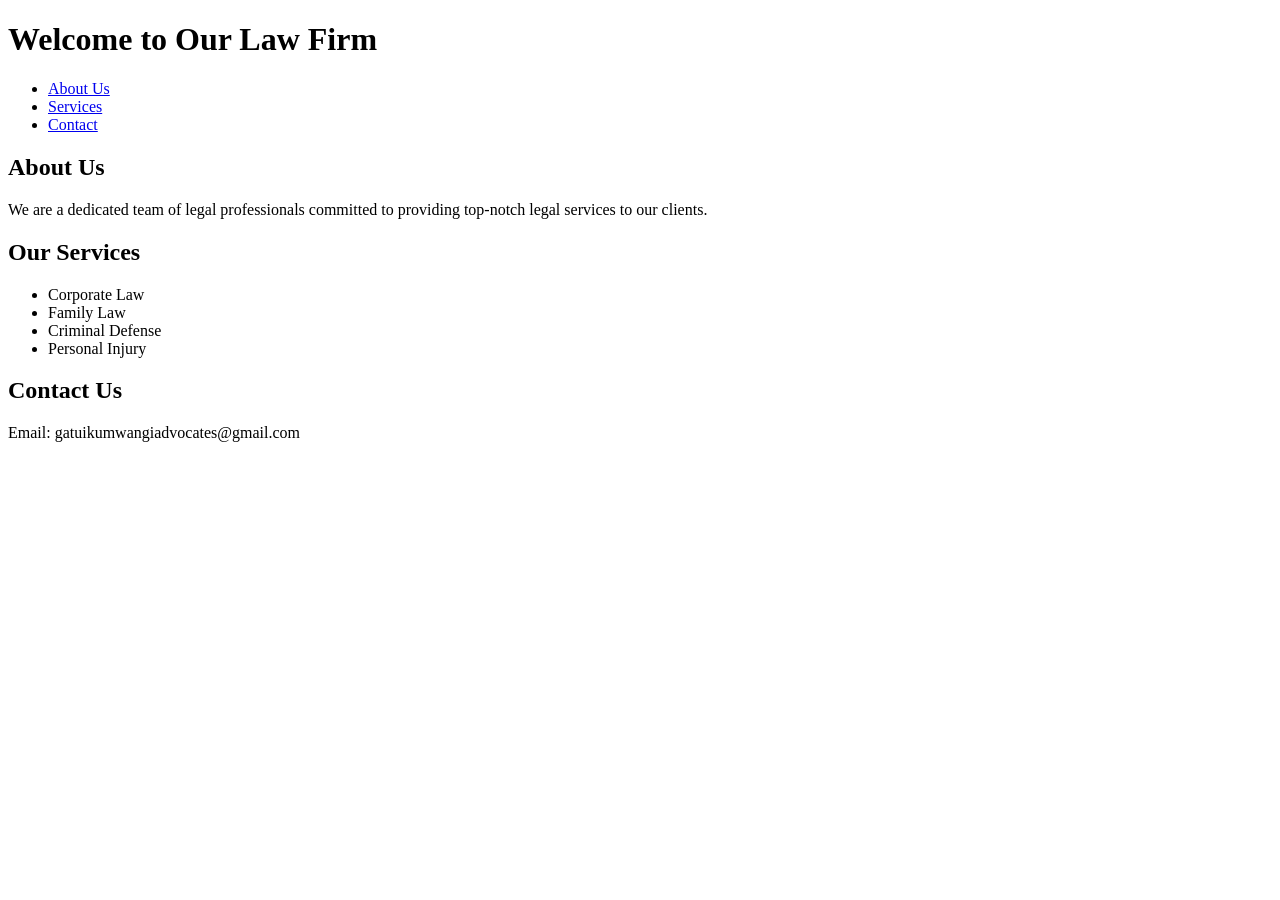
==== index.html @ 2ad0a900 "feature: update index.html" ====
<!DOCTYPE html>
<html lang="en">
<head>
    <meta charset="UTF-8">
    <meta name="viewport" content="width=device-width, initial-scale=1.0">
    <title>Law Firm</title>
    <link rel="stylesheet" href="styles.css">
</head>
<body>
    <header>
        <h1>Welcome to Our Law Firm</h1>
        <nav>
            <ul>
                <li><a href="#about">About Us</a></li>
                <li><a href="#services">Services</a></li>
                <li><a href="#contact">Contact</a></li>
            </ul>
        </nav>
    </header>

    <section id="about">
        <h2>About Us</h2>
        <p>We are a dedicated team of legal professionals committed to providing top-notch legal services to our clients.</p>
    </section>

    <section id="services">
        <h2>Our Services</h2>
        <ul>
            <li>Corporate Law</li>
            <li>Family Law</li>
            <li>Criminal Defense</li>
            <li>Personal Injury</li>
        </ul>
    </section>

    <section id="contact">
        <h2>Contact Us</h2>
        <p>Email: gatuikumwangiadvocates@gmail.com</p>
    </section>
</body>
</html>
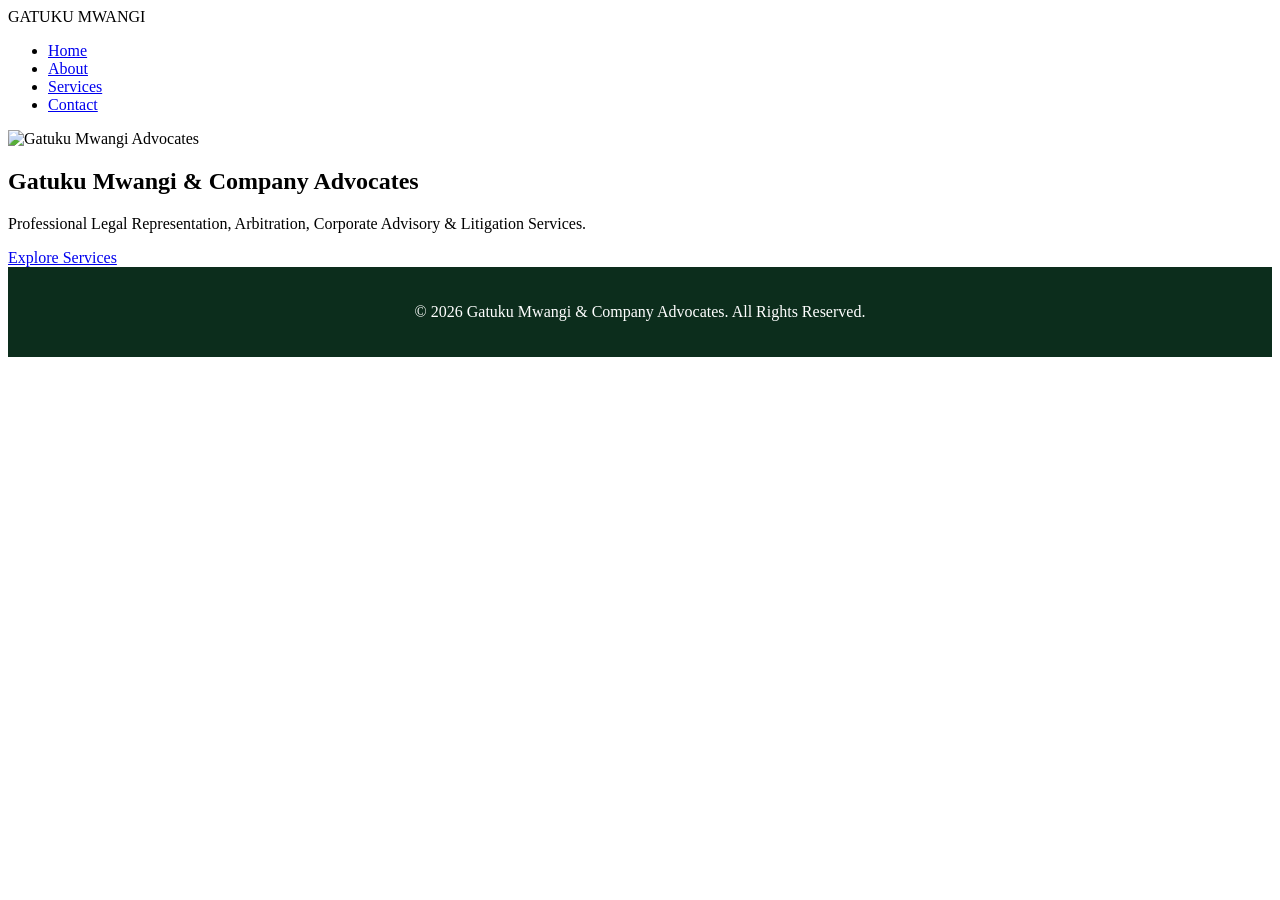
==== commit f2283605: "feat: Update website content and structure" ====
--- a/index.html
+++ b/index.html
@@ -1,41 +1,60 @@
 <!DOCTYPE html>
 <html lang="en">
 <head>
-    <meta charset="UTF-8">
-    <meta name="viewport" content="width=device-width, initial-scale=1.0">
-    <title>Law Firm</title>
-    <link rel="stylesheet" href="styles.css">
+    <meta charset="UTF-8" />
+    <meta name="viewport" content="width=device-width, initial-scale=1.0" />
+    <title>Gatuku Mwangi Advocates</title>
+    <link rel="stylesheet" href="styles.css" />
 </head>
 <body>
+
+    <!-- Navigation -->
     <header>
-        <h1>Welcome to Our Law Firm</h1>
-        <nav>
-            <ul>
-                <li><a href="#about">About Us</a></li>
-                <li><a href="#services">Services</a></li>
-                <li><a href="#contact">Contact</a></li>
+        <nav class="navbar">
+            <div class="logo">GATUKU MWANGI</div>
+
+            <ul class="nav-links">
+                <li><a href="index.html">Home</a></li>
+                <li><a href="about.html">About</a></li>
+                <li><a href="services.html">Services</a></li>
+                <li><a href="contact.html">Contact</a></li>
             </ul>
         </nav>
     </header>
 
-    <section id="about">
-        <h2>About Us</h2>
-        <p>We are a dedicated team of legal professionals committed to providing top-notch legal services to our clients.</p>
+
+    <!-- Hero Section -->
+    <section class="hero">
+
+        <div class="hero-content">
+            <img
+                src="images/landing-page-logo.jpg"
+                alt="Gatuku Mwangi Advocates"
+                class="hero-image"
+            />
+
+            <h1>Gatuku Mwangi & Company Advocates</h1>
+
+            <p>
+                Professional Legal Representation, Arbitration,
+                Corporate Advisory & Litigation Services.
+            </p>
+
+            <a href="services.html" class="btn">
+                Explore Services
+            </a>
+        </div>
+
     </section>
 
-    <section id="services">
-        <h2>Our Services</h2>
-        <ul>
-            <li>Corporate Law</li>
-            <li>Family Law</li>
-            <li>Criminal Defense</li>
-            <li>Personal Injury</li>
-        </ul>
-    </section>
 
-    <section id="contact">
-        <h2>Contact Us</h2>
-        <p>Email: gatuikumwangiadvocates@gmail.com</p>
-    </section>
+    <!-- Footer -->
+    <footer>
+        <p>
+            © 2026 Gatuku Mwangi & Company Advocates.
+            All Rights Reserved.
+        </p>
+    </footer>
+
 </body>
 </html>
--- a/styles.css
+++ b/styles.css
@@ -0,0 +1,80 @@
+* {
+.about-image {
+    width: 100%;
+    max-width: 500px;
+    border-radius: 10px;
+    box-shadow: 0 5px 20px rgba(0,0,0,0.1);
+}
+
+.about-text {
+    flex: 1;
+}
+
+.about-text h1 {
+    margin-bottom: 20px;
+    color: #0c2d1c;
+}
+
+.about-text p {
+    margin-bottom: 20px;
+}
+
+/* Services */
+.services-section {
+    padding: 80px 8%;
+    background-color: #f8f8f8;
+}
+
+.services-section h1 {
+    text-align: center;
+    margin-bottom: 50px;
+    color: #0c2d1c;
+}
+
+.services-grid {
+    display: grid;
+    grid-template-columns: repeat(auto-fit, minmax(250px, 1fr));
+    gap: 30px;
+}
+
+.service-card {
+    background-color: white;
+    padding: 30px;
+    border-radius: 10px;
+    box-shadow: 0 5px 20px rgba(0,0,0,0.08);
+    transition: 0.3s ease;
+}
+
+.service-card:hover {
+    transform: translateY(-5px);
+}
+
+.service-card h2 {
+    margin-bottom: 15px;
+    color: #d4af37;
+}
+
+/* Footer */
+footer {
+    background-color: #0c2d1c;
+    color: white;
+    text-align: center;
+    padding: 20px;
+}
+
+/* Responsive */
+@media (max-width: 768px) {
+
+    .navbar {
+        flex-direction: column;
+        gap: 15px;
+    }
+
+    .hero h1 {
+        font-size: 2rem;
+    }
+
+    .about-container {
+        flex-direction: column;
+    }
+}    
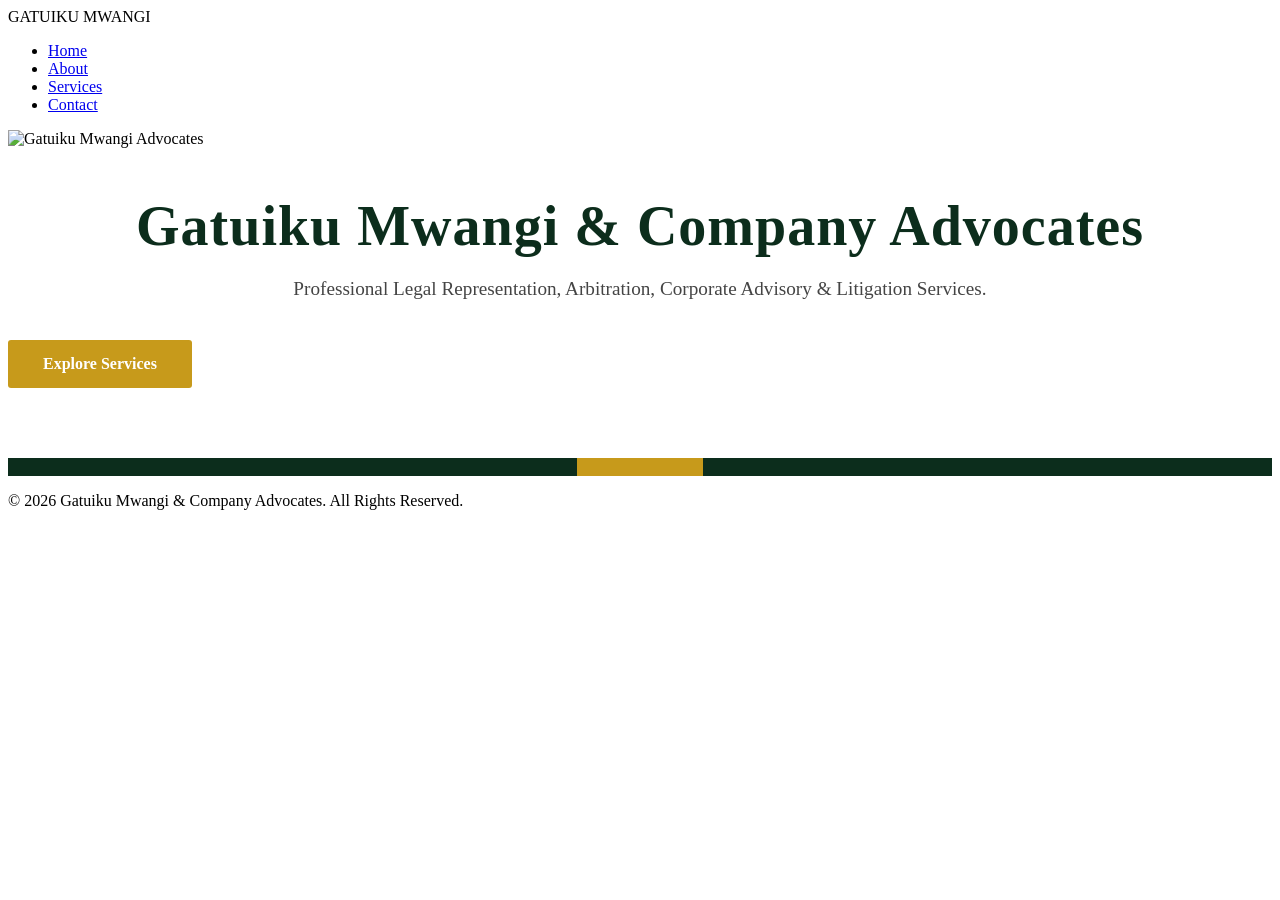
==== commit 8d9c2df5: "Minor name correction from "Gatuku" to "Gatuiku" in the website content, including the title, logo, " ====
--- a/index.html
+++ b/index.html
@@ -3,7 +3,7 @@
 <head>
     <meta charset="UTF-8" />
     <meta name="viewport" content="width=device-width, initial-scale=1.0" />
-    <title>Gatuku Mwangi Advocates</title>
+    <title>Gatuiku Mwangi Advocates</title>
     <link rel="stylesheet" href="styles.css" />
 </head>
 <body>
@@ -11,7 +11,7 @@
     <!-- Navigation -->
     <header>
         <nav class="navbar">
-            <div class="logo">GATUKU MWANGI</div>
+            <div class="logo">GATUIKU MWANGI</div>
 
             <ul class="nav-links">
                 <li><a href="index.html">Home</a></li>
@@ -29,11 +29,11 @@
         <div class="hero-content">
             <img
                 src="images/landing-page-logo.jpg"
-                alt="Gatuku Mwangi Advocates"
+                alt="Gatuiku Mwangi Advocates"
                 class="hero-image"
             />
 
-            <h1>Gatuku Mwangi & Company Advocates</h1>
+            <h1>Gatuiku Mwangi & Company Advocates</h1>
 
             <p>
                 Professional Legal Representation, Arbitration,
@@ -51,7 +51,7 @@
     <!-- Footer -->
     <footer>
         <p>
-            © 2026 Gatuku Mwangi & Company Advocates.
+            © 2026 Gatuiku Mwangi & Company Advocates.
             All Rights Reserved.
         </p>
     </footer>
--- a/styles.css
+++ b/styles.css
@@ -1,80 +1,67 @@
 * {
-.about-image {
-    width: 100%;
-    max-width: 500px;
-    border-radius: 10px;
-    box-shadow: 0 5px 20px rgba(0,0,0,0.1);
+.hero h1 {
+    font-size: 3.5rem;
+    color: #0c2d1c;
+    text-align: center;
+    margin-bottom: 20px;
+    letter-spacing: 1px;
 }
 
-.about-text {
-    flex: 1;
+.hero p {
+    text-align: center;
+    font-size: 1.2rem;
+    color: #444;
+    max-width: 700px;
+    margin: 0 auto 40px;
 }
 
-.about-text h1 {
-    margin-bottom: 20px;
-    color: #0c2d1c;
+.btn {
+    display: inline-block;
+    padding: 15px 35px;
+    background-color: #c79a1b;
+    color: white;
+    text-decoration: none;
+    border-radius: 3px;
+    transition: 0.3s ease;
+    font-weight: bold;
+    margin-bottom: 50px;
 }
 
-.about-text p {
-    margin-bottom: 20px;
+.hero-button-container {
+    text-align: center;
 }
 
-/* Services */
-.services-section {
-    padding: 80px 8%;
-    background-color: #f8f8f8;
+.btn:hover {
+    background-color: #0c2d1c;
 }
 
-.services-section h1 {
-    text-align: center;
-    margin-bottom: 50px;
-    color: #0c2d1c;
+/* Decorative Bottom Bar */
+.hero-content::after {
+    content: "";
+    display: block;
+    width: 100%;
+    height: 18px;
+    background: linear-gradient(
+        to right,
+        #0c2d1c 0%,
+        #0c2d1c 45%,
+        #c79a1b 45%,
+        #c79a1b 55%,
+        #0c2d1c 55%,
+        #0c2d1c 100%
+    );
+    margin-top: 20px;
 }
 
-.services-grid {
-    display: grid;
-    grid-template-columns: repeat(auto-fit, minmax(250px, 1fr));
-    gap: 30px;
+/* About Page */
+.about-section {
+    padding: 100px 8%;
+    background-color: #f5f5f5;
 }
 
-.service-card {
-    background-color: white;
-    padding: 30px;
-    border-radius: 10px;
-    box-shadow: 0 5px 20px rgba(0,0,0,0.08);
-    transition: 0.3s ease;
-}
-
-.service-card:hover {
-    transform: translateY(-5px);
-}
-
-.service-card h2 {
-    margin-bottom: 15px;
-    color: #d4af37;
-}
-
-/* Footer */
-footer {
-    background-color: #0c2d1c;
-    color: white;
-    text-align: center;
-    padding: 20px;
-}
-
-/* Responsive */
-@media (max-width: 768px) {
-
-    .navbar {
-        flex-direction: column;
-        gap: 15px;
-    }
-
-    .hero h1 {
-        font-size: 2rem;
-    }
-
-    .about-container {
-        flex-direction: column;
-    }
-}    +.about-container {
+    display: flex;
+    gap: 60px;
+    align-items: center;
+    flex-wrap: wrap;
+    background-color: w
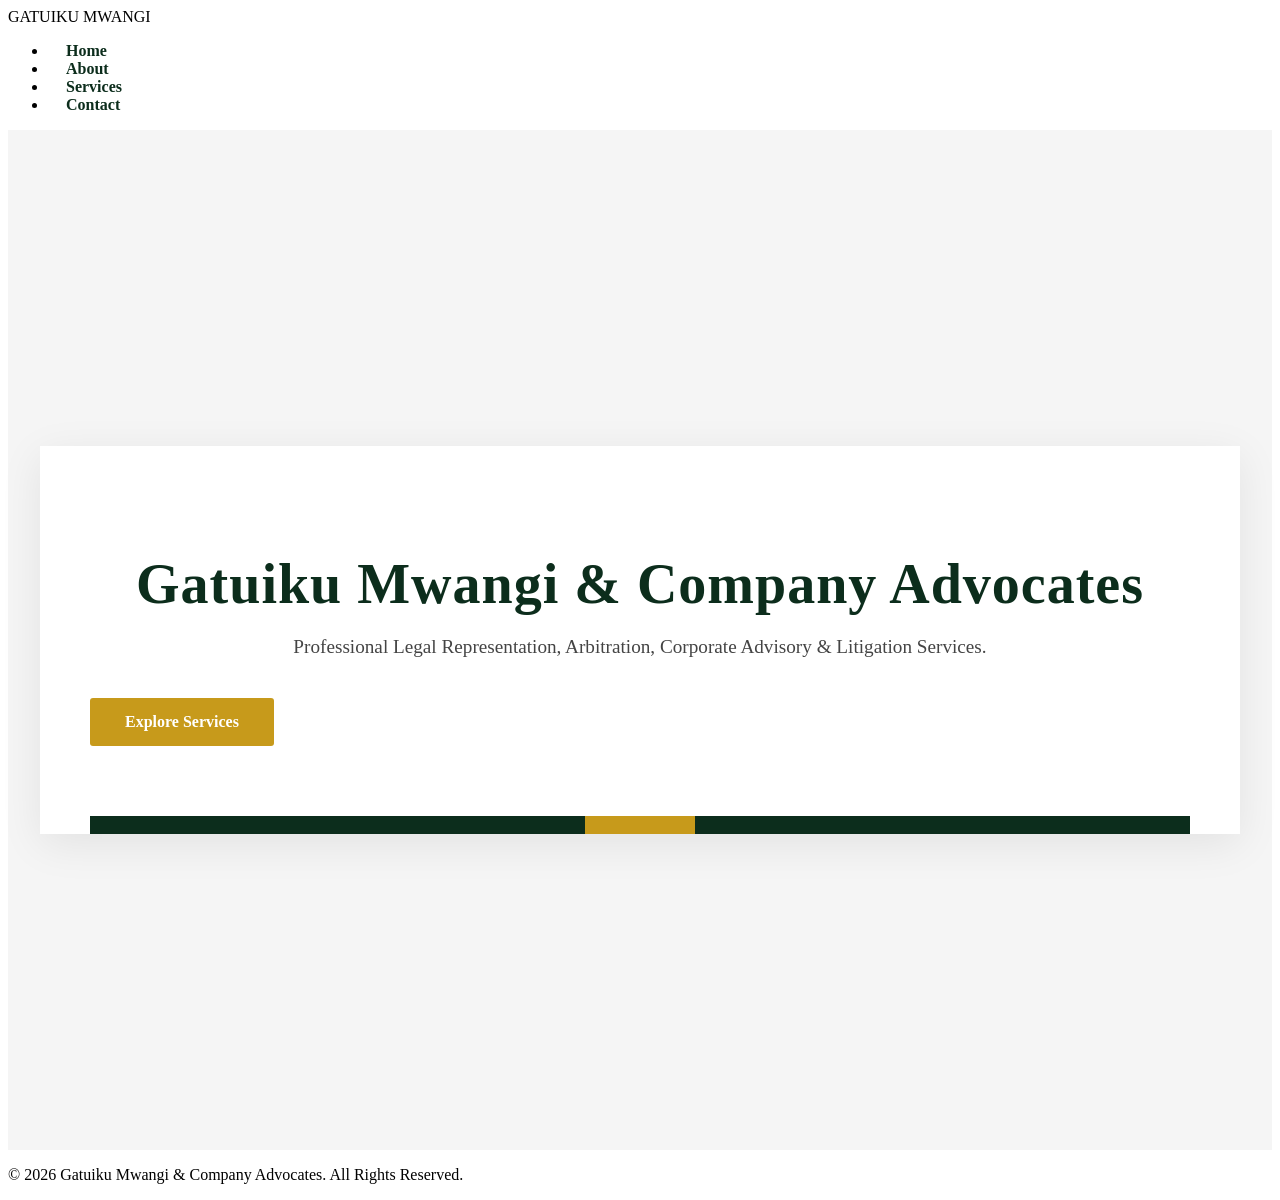
==== commit f56473c0: "feature: Update website content and branding to reflect the correct name "Gatuiku Mwangi & Company A" ====
--- a/index.html
+++ b/index.html
@@ -27,12 +27,7 @@
     <section class="hero">
 
         <div class="hero-content">
-            <img
-                src="images/landing-page-logo.jpg"
-                alt="Gatuiku Mwangi Advocates"
-                class="hero-image"
-            />
-
+            
             <h1>Gatuiku Mwangi & Company Advocates</h1>
 
             <p>
--- a/styles.css
+++ b/styles.css
@@ -1,4 +1,64 @@
 * {
+    position: relative;
+}
+
+.nav-links a {
+    text-decoration: none;
+    color: #0c2d1c;
+    font-weight: 600;
+    padding: 12px 18px;
+    border-radius: 4px;
+    transition: all 0.3s ease;
+    position: relative;
+    overflow: hidden;
+}
+
+.nav-links a::after {
+    content: "";
+    position: absolute;
+    left: 0;
+    bottom: 0;
+    width: 0;
+    height: 3px;
+    background-color: #c79a1b;
+    transition: width 0.3s ease;
+}
+
+.nav-links a:hover::after {
+    width: 100%;
+}
+
+.nav-links a:hover {
+    color: #c79a1b;
+    background-color: rgba(199, 154, 27, 0.08);
+}
+
+/* Hero Section */
+.hero {
+    min-height: 100vh;
+    background-color: #f5f5f5;
+    display: flex;
+    justify-content: center;
+    align-items: center;
+    padding: 60px 20px;
+}
+
+.hero-content {
+    background-color: white;
+    width: 100%;
+    max-width: 1100px;
+    padding: 60px 50px 0;
+    box-shadow: 0 10px 40px rgba(0,0,0,0.08);
+    position: relative;
+}
+
+.hero-image {
+    width: 100%;
+    max-width: 700px;
+    display: block;
+    margin: 0 auto 40px;
+}
+
 .hero h1 {
     font-size: 3.5rem;
     color: #0c2d1c;
@@ -64,4 +124,19 @@
     gap: 60px;
     align-items: center;
     flex-wrap: wrap;
-    background-color: w+    background-color: white;
+    padding: 40px;
+    box-shadow: 0 10px 40px rgba(0,0,0,0.08);
+}
+/* Responsive */
+@media (max-width: 768px) {
+
+    .navbar {
+        flex-direction: column;
+        gap: 15px;
+    }
+
+    .hero h1 {
+        font-size: 2rem;
+    }
+}    
